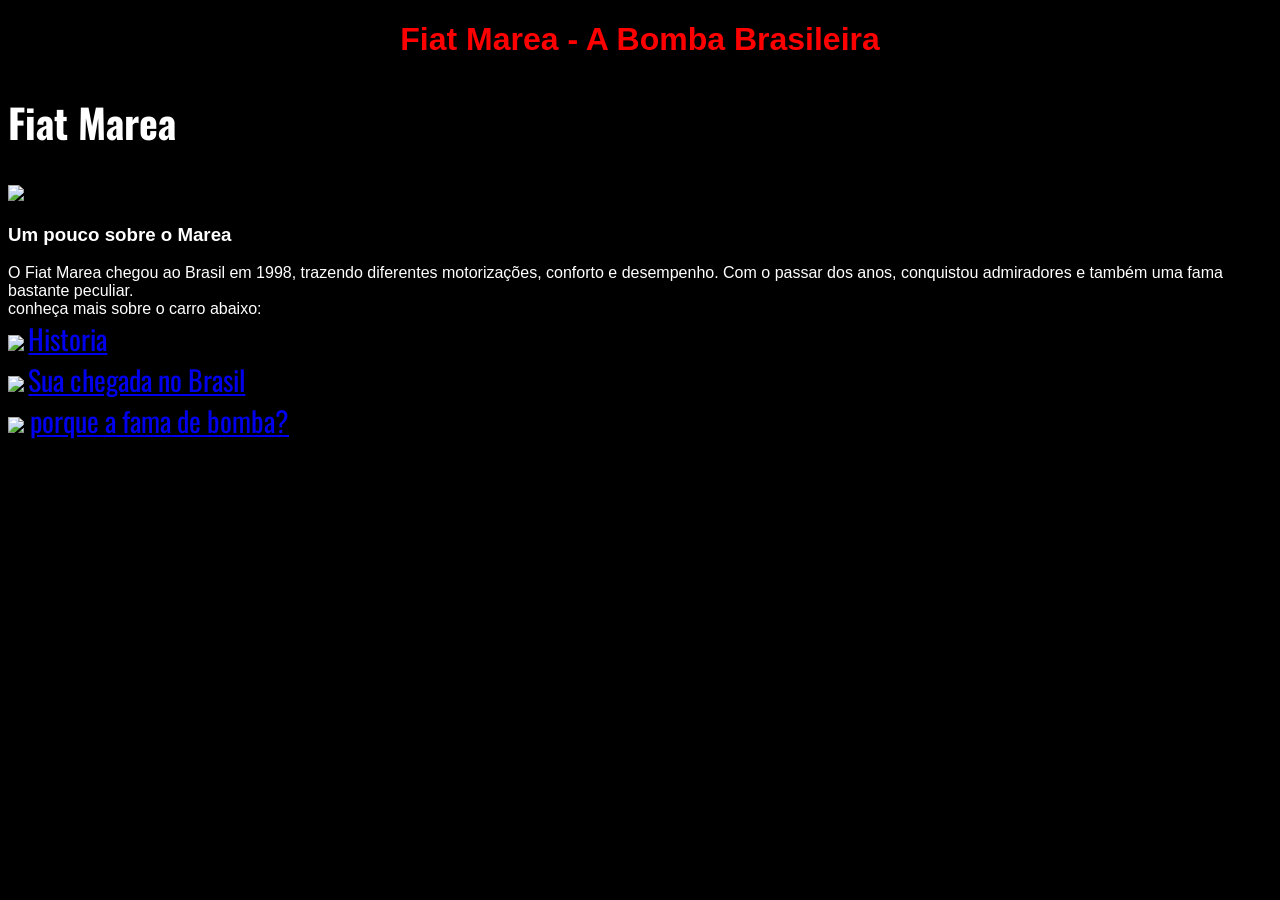
==== index.html @ db2d32b6 "Add files via upload" ====
<!DOCTYPE html>
<html lang="en">
<head>
    <meta charset="UTF-8">
    <meta name="viewport" content="width=device-width, initial-scale=1.0">
    <title>Document</title>
    <link rel="stylesheet" href="style.css">
    <link href="https://fonts.googleapis.com/css2?family=Oswald&display=swap" rel="stylesheet">
</head>
<title>Fiat Marea - A Bomba Brasileira</title>
<body>
    <h1>Fiat Marea - A Bomba Brasileira</h1>  
    <h2>Fiat Marea</h2>

     <img src="https://encrypted-tbn0.gstatic.com/images?q=tbn:ANd9GcRUTUwAzdZ-d0NSWReBmsxBDazvpLLkW0NamTeOmxPwcSZhLwQsa1ZRw41A&s=10" width="400"></imghttps:>

     <br>

    <h3>Um pouco sobre o Marea</h3>
   <p3>O Fiat Marea chegou ao Brasil em 1998, trazendo diferentes motorizações, conforto e desempenho. Com o passar dos anos, conquistou admiradores e também uma fama bastante peculiar.</p3>
   
   <br>

   <p4> conheça mais sobre o carro abaixo: </p4>
   <br>
<img src="https://cdn.autopapo.com.br/box/uploads/2021/04/02025105/fiat-marea-sx-motor-16-quatro-cilindros.jpg" width="120"></imghttps:>
    <a href="historia.html"> Historia</a>

    <br>
     <img src="https://quatrorodas.abril.com.br/wp-content/uploads/2024/11/Marea-com-motor-de-Onix-7.jpeg?crop=1&resize=1212,909" width="120"></imghttps:>
    <a href="chegada.html"> Sua chegada no Brasil<a>
        
        <br>

<img src="https://encrypted-tbn0.gstatic.com/images?q=tbn:ANd9GcTCtS_rbu4JyuY_bagm7RHU_hM6WTu7__WqDMlZcLWAzQ9cYNd6MdNORFw&s=10" width="120"></imghttps:>
    <a href="fama.html"> porque a fama de bomba?</a>

    <br>

</body>
</html>
---- style.css ----
body {
    background-color: black;
    color: white;
    font-family: Arial;
}

h1 {
    color: red;
    text-align: center;
}

p {
    font-size: 18px;
    font-family: 'Oswald', sans-serif;
}
    h2 {
    font-size: 40px;
    font-family: 'Oswald', sans-serif; 
    }
        a {
    font-size: 28px;
    text-align: center;
    font-family: 'Oswald', sans-serif;
        }
        
    li {
    font-size: 18px;
    margin-bottom: 10px;


}
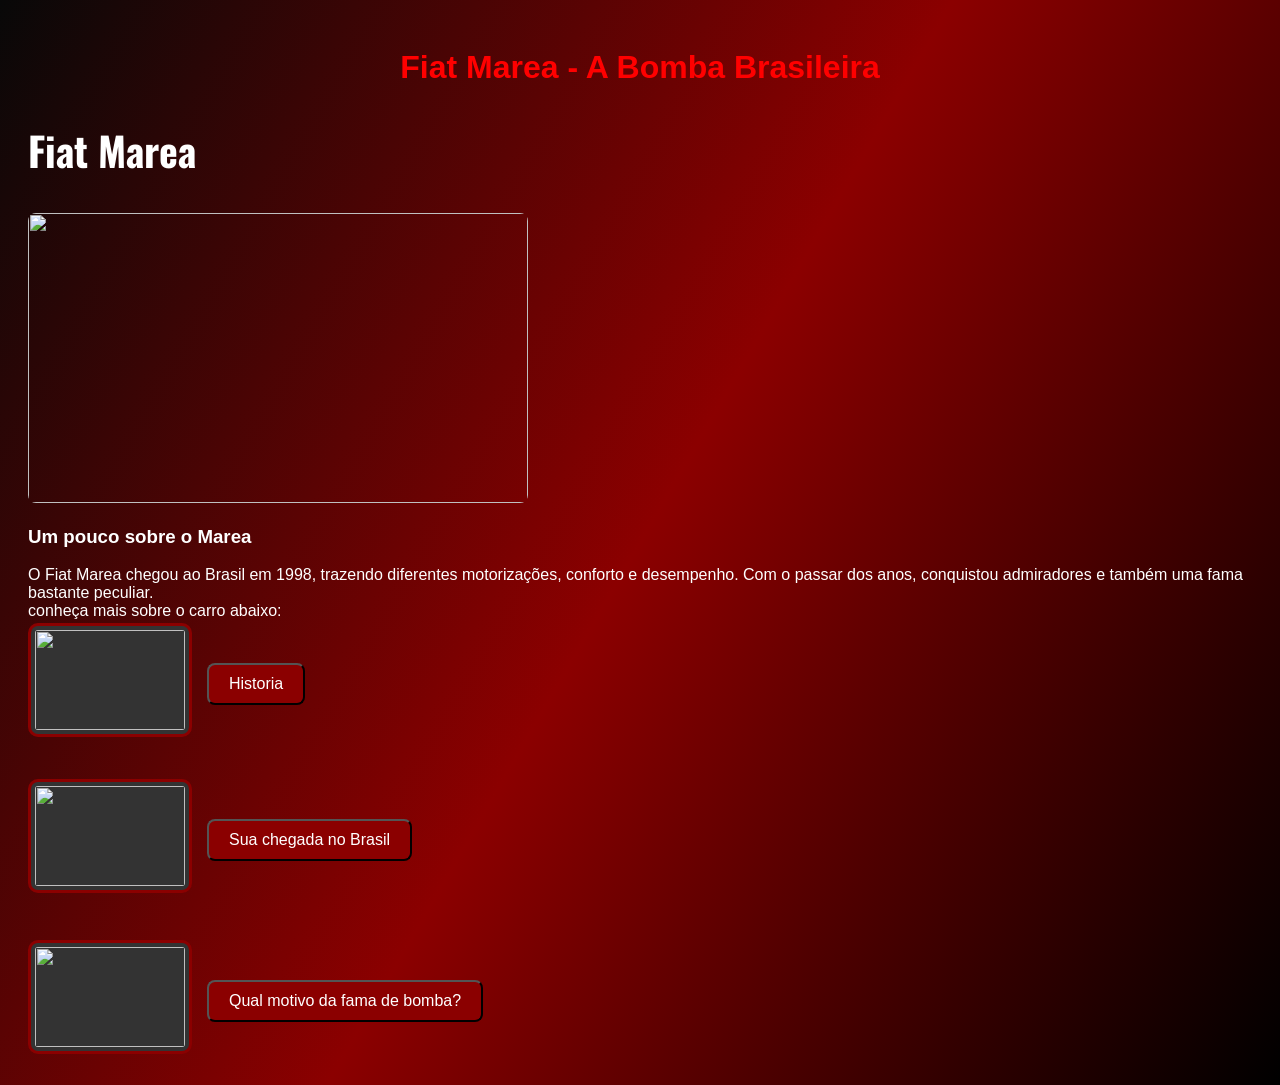
==== commit 56c46528: "Add files via upload" ====
--- a/index.html
+++ b/index.html
@@ -1,41 +1,62 @@
 <!DOCTYPE html>
 <html lang="en">
+
 <head>
     <meta charset="UTF-8">
     <meta name="viewport" content="width=device-width, initial-scale=1.0">
     <title>Document</title>
     <link rel="stylesheet" href="style.css">
     <link href="https://fonts.googleapis.com/css2?family=Oswald&display=swap" rel="stylesheet">
+    <title>Fiat Marea - A Bomba Brasileira</title>
 </head>
-<title>Fiat Marea - A Bomba Brasileira</title>
+
 <body>
-    <h1>Fiat Marea - A Bomba Brasileira</h1>  
+    <h1>Fiat Marea - A Bomba Brasileira</h1>
     <h2>Fiat Marea</h2>
 
-     <img src="https://encrypted-tbn0.gstatic.com/images?q=tbn:ANd9GcRUTUwAzdZ-d0NSWReBmsxBDazvpLLkW0NamTeOmxPwcSZhLwQsa1ZRw41A&s=10" width="400"></imghttps:>
-
-     <br>
-
-    <h3>Um pouco sobre o Marea</h3>
-   <p3>O Fiat Marea chegou ao Brasil em 1998, trazendo diferentes motorizações, conforto e desempenho. Com o passar dos anos, conquistou admiradores e também uma fama bastante peculiar.</p3>
-   
-   <br>
-
-   <p4> conheça mais sobre o carro abaixo: </p4>
-   <br>
-<img src="https://cdn.autopapo.com.br/box/uploads/2021/04/02025105/fiat-marea-sx-motor-16-quatro-cilindros.jpg" width="120"></imghttps:>
-    <a href="historia.html"> Historia</a>
-
-    <br>
-     <img src="https://quatrorodas.abril.com.br/wp-content/uploads/2024/11/Marea-com-motor-de-Onix-7.jpeg?crop=1&resize=1212,909" width="120"></imghttps:>
-    <a href="chegada.html"> Sua chegada no Brasil<a>
-        
-        <br>
-
-<img src="https://encrypted-tbn0.gstatic.com/images?q=tbn:ANd9GcTCtS_rbu4JyuY_bagm7RHU_hM6WTu7__WqDMlZcLWAzQ9cYNd6MdNORFw&s=10" width="120"></imghttps:>
-    <a href="fama.html"> porque a fama de bomba?</a>
+    <img class="index"
+        src="https://encrypted-tbn0.gstatic.com/images?q=tbn:ANd9GcRUTUwAzdZ-d0NSWReBmsxBDazvpLLkW0NamTeOmxPwcSZhLwQsa1ZRw41A&s=10"
+        width="400"></imghttps:>
 
     <br>
 
+    <h3>Um pouco sobre o Marea</h3>
+    <p3>O Fiat Marea chegou ao Brasil em 1998, trazendo diferentes motorizações, conforto e desempenho. Com o passar dos
+        anos, conquistou admiradores e também uma fama bastante peculiar.</p3>
+
+    <br>
+
+    <p4> conheça mais sobre o carro abaixo: </p4>
+    <br>
+    <div>
+        
+        <img class="entrada"
+            src="https://cdn.autopapo.com.br/box/uploads/2021/04/02025105/fiat-marea-sx-motor-16-quatro-cilindros.jpg"
+            width="120"></img>
+        <a href="historia.html">
+            <button>Historia</button></a>
+        </a>
+    </div>
+    <br>
+    <br>
+    <div>
+        <img class="entrada" src="https://i.pinimg.com/736x/24/3d/45/243d45f359bcc6eafeee28ed689405aa.jpg" width="120">
+    </img>
+        <a href="chegada.html">
+            <button>Sua chegada no Brasil</button>
+            <a>
+    </div>
+    <br>
+    <div>
+        <img class="entrada"
+            src="https://encrypted-tbn0.gstatic.com/images?q=tbn:ANd9GcTCtS_rbu4JyuY_bagm7RHU_hM6WTu7__WqDMlZcLWAzQ9cYNd6MdNORFw&s=10"
+            width="120"></img>
+        <a href="fama.html">
+            <button>Qual motivo da fama de bomba?</button></a>
+        </a>
+    </div>
+
+
 </body>
+
 </html>
--- a/style.css
+++ b/style.css
@@ -1,7 +1,9 @@
 body {
-    background-color: black;
+     background: linear-gradient(120deg, #080808, #8B0000, black);
     color: white;
-    font-family: Arial;
+    font-family: Arial, sans-serif;
+    padding: 20px;
+    min-height: 100vh;
 }
 
 h1 {
@@ -26,6 +28,45 @@
     li {
     font-size: 18px;
     margin-bottom: 10px;
+        }
 
+   div {
+    display: flex;
+    align-items: center;
+    gap: 15px;
+    height: 120px;
+   }
+   .index{
+     height: 290px;
+    width: 500px;
+    border-radius: 8px;
+   }
+   .entrada{
+    width: 150px;
+    height: 100px;
+    object-fit: inset;
+    border: 3px solid #8B0000;
+    padding: 4px;
+    border-radius: 10px;
+    background-color: #333;
+   }
+      img {
+   height: 240px;
+    width: 350px;
+    border-radius: 8px;
+      }
+   button {
+    background-color: #8B0000;
+    color: white;
+    text-decoration: none;
+    padding: 10px 20px;
+    border-radius: 8px;
+    font-size: 16px;
+    transition: 0.3s;
+   }
 
+   .button:hover {
+    background-color: #C00000;
+    transform: scale(1.05);
+   
 }
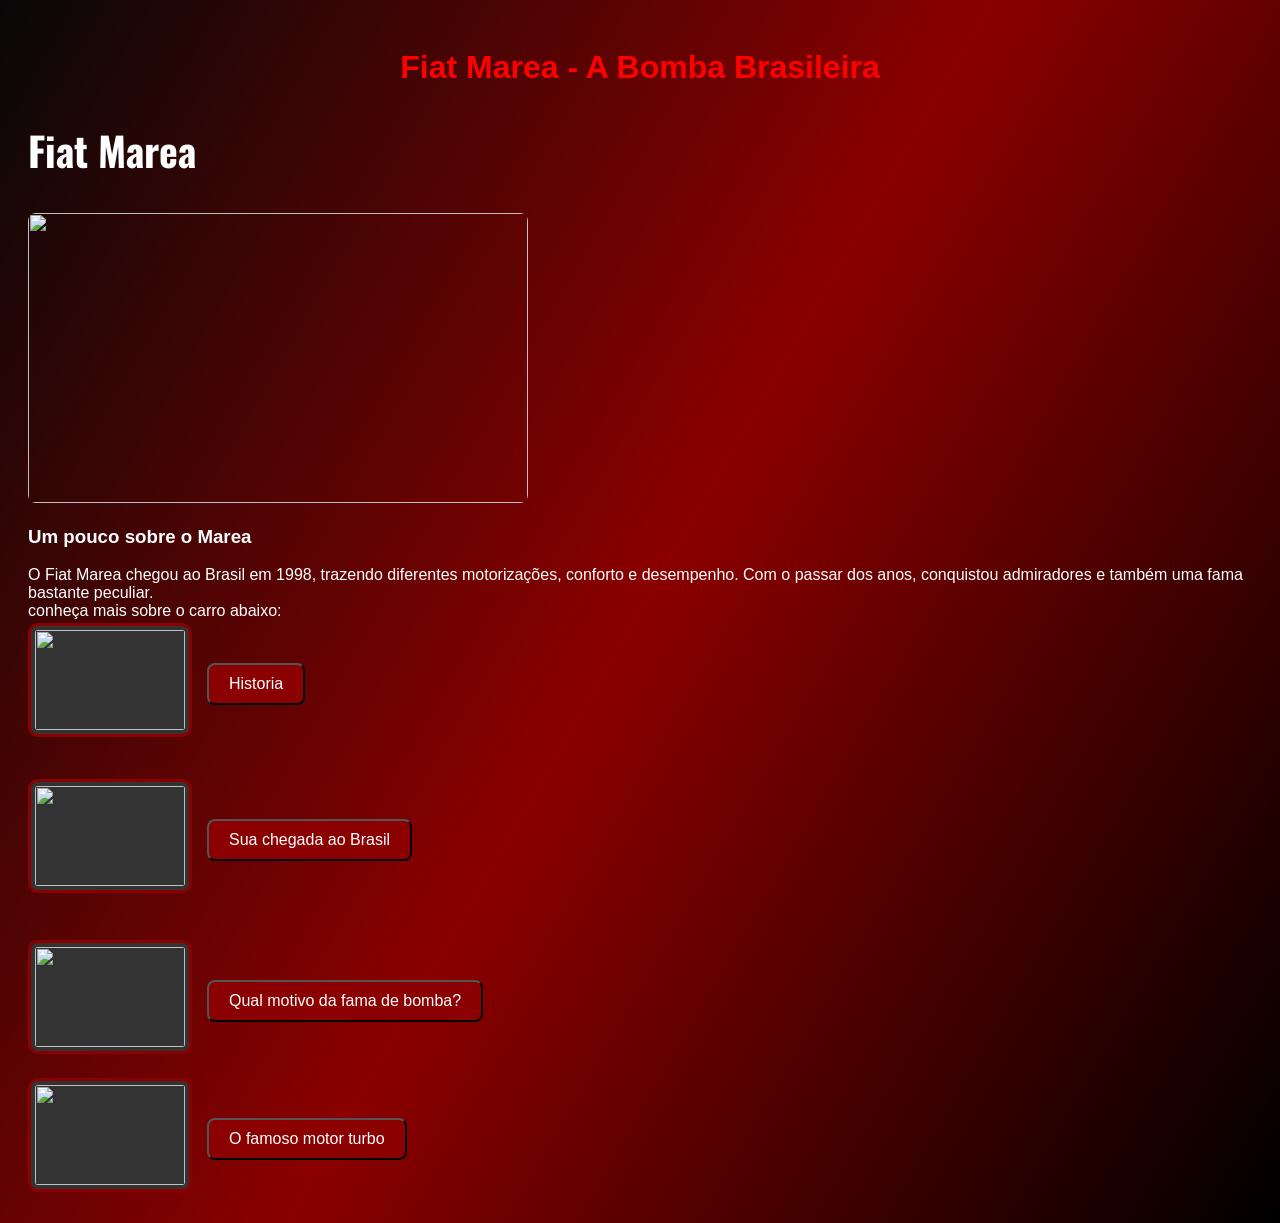
==== commit f122343c: "Add files via upload" ====
--- a/index.html
+++ b/index.html
@@ -43,7 +43,7 @@
         <img class="entrada" src="https://i.pinimg.com/736x/24/3d/45/243d45f359bcc6eafeee28ed689405aa.jpg" width="120">
     </img>
         <a href="chegada.html">
-            <button>Sua chegada no Brasil</button>
+            <button>Sua chegada ao Brasil</button>
             <a>
     </div>
     <br>
@@ -56,6 +56,17 @@
         </a>
     </div>
 
+<br>
+     <div>
+
+        <img class="entrada"
+            src="https://encrypted-tbn0.gstatic.com/images?q=tbn:ANd9GcQqx6cqIB2TDnGfYp1F-r3cADGVpgYJ1vkWh8Ystb0smjDQQHagOlBxhJ0&s=10"
+            width="120"></img>
+        <a href="turbo.html">
+            <button>O famoso motor turbo</button></a>
+        </a>
+    </div>
+
 
 </body>
 
